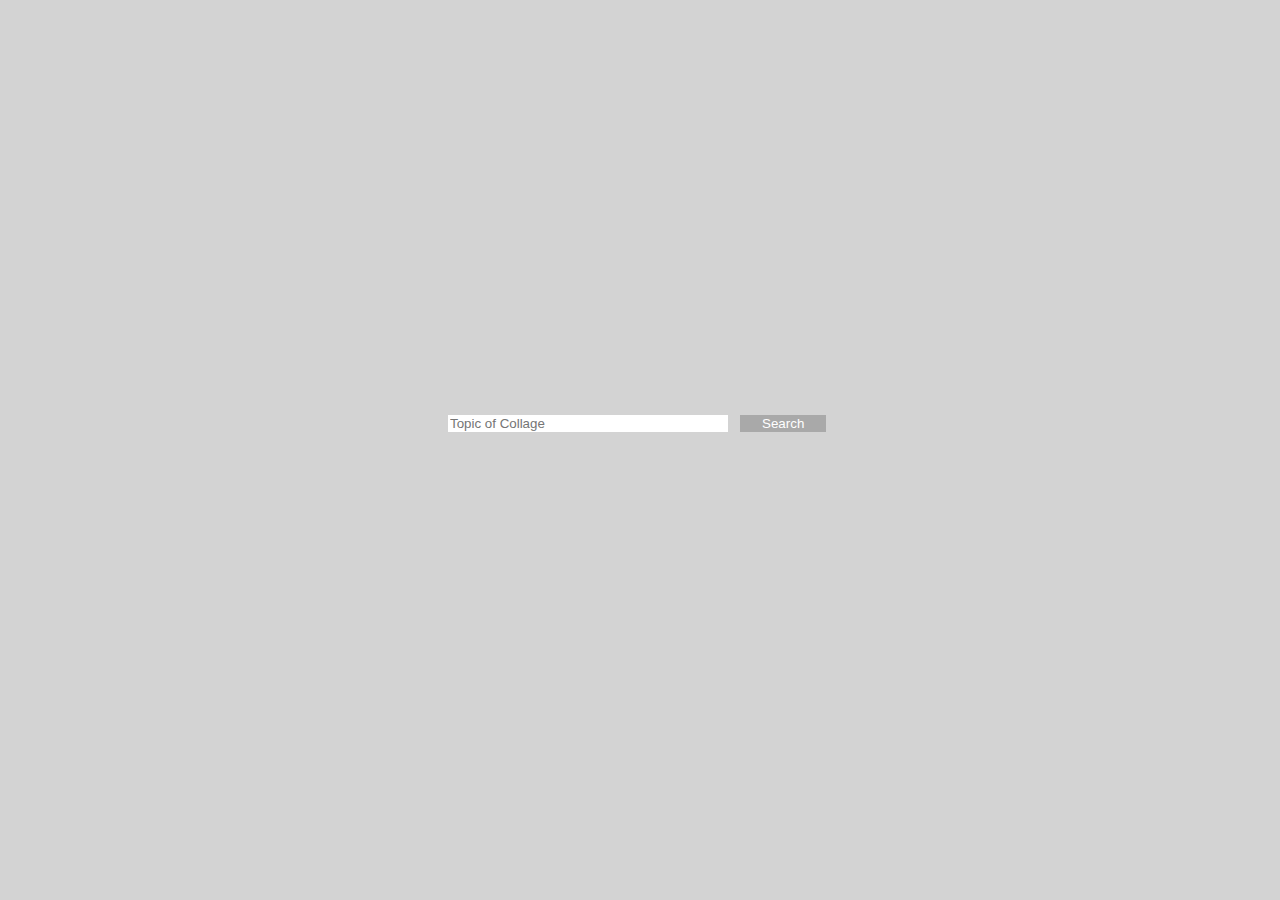
==== index.html @ f2766b0c "first front end demo version" ====
<!doctype html>
<html>
<head>
<meta charset="utf-8">
<title>CollageTown</title>
<link rel="stylesheet" type="text/css"
	href="style.css" />
</head>
<body class="default">
	<h1 id="title">Collage for Topic SpiderMeme</h1>
	<div id="collage"></div>
	<div id="search-bar">
		<input type="search" placeholder="Topic of Collage">
		<button>Search</button>
	</div>
	<div id="prev-collage-container"></div>
	<script src="https://ajax.googleapis.com/ajax/libs/jquery/3.2.1/jquery.min.js"></script>
	<script src="collage.js"></script>
</body>
	
</html>
---- style.css ----
/* SCSS Document */
body, div, h1 {
  margin: 0;
  transition: left .5s ease-in-out, top .5s ease-in-out, height .5s ease-in-out, opacity .5s ease-in-out; }

#search-bar {
  z-index: 2;
  left: 35vw;
  width: 30%; }
  #search-bar input {
    width: 73%;
    margin: 0;
    border: none; }
  #search-bar button {
    border: none;
    color: white;
    background-color: darkgray;
    margin-left: 2%;
    width: 22.5%; }

#title, #collage, #prev-collage-container {
  text-align: center;
  opacity: 0;
  position: absolute;
  color: black; }

.default {
  background: lightgrey;
  transition: background-color .5s ease-in-out; }
  .default #search-bar {
    position: absolute;
    top: 46vh; }
  .default #title, .default #collage, .default #prev-collage-container {
    height: 0px;
    opacity: 0; }

.activated {
  background: white; }
  .activated #search-bar {
    position: absolute;
    top: 80vh; }
  .activated #title, .activated #collage, .activated #prev-collage-container {
    opacity: 1; }
  .activated #title {
    top: 5vh;
    height: 7.5vh;
    width: 100%; }
  .activated #prev-collage-container {
    background-image: url("http://weknowmemes.com/generator/uploads/generated/g1329366229914525740.jpg");
    background-size: contain;
    top: 87vh;
    left: 10vw;
    height: 8vh;
    width: 80vw; }
  .activated #collage {
    background-size: cover;
    background-position: center;
    background-image: url("http://i.imgur.com/6L8KY.jpg");
    top: 12.5vh;
    left: 20vw;
    width: 60vw;
    max-width: 800px;
    height: 50vh;
    min-height: 600px;
    display: block; }
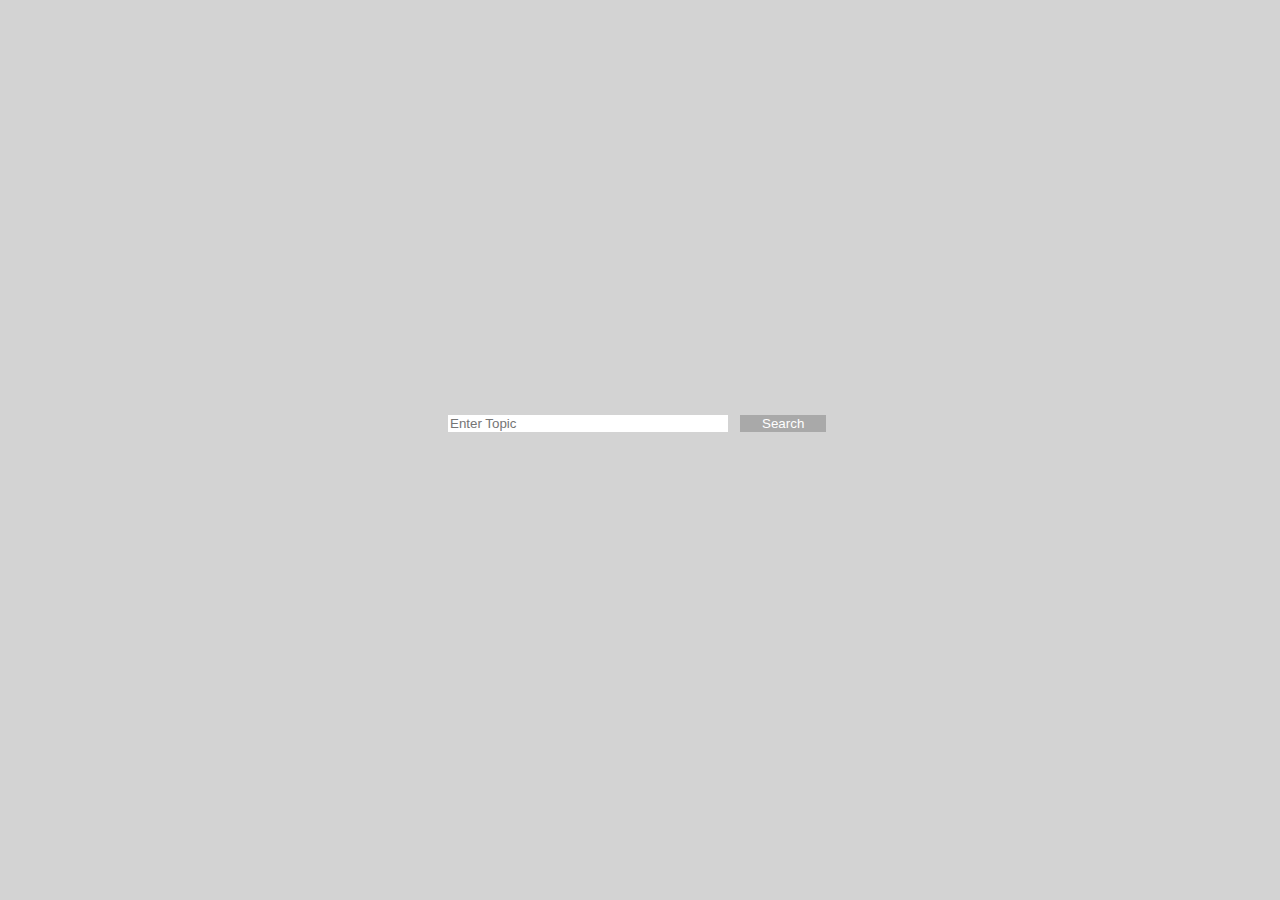
==== commit 1212b175: "added notes for future style" ====
--- a/index.html
+++ b/index.html
@@ -10,7 +10,7 @@
 	<h1 id="title">Collage for Topic SpiderMeme</h1>
 	<div id="collage"></div>
 	<div id="search-bar">
-		<input type="search" placeholder="Topic of Collage">
+		<input type="search" placeholder="Enter Topic">
 		<button>Search</button>
 	</div>
 	<div id="prev-collage-container"></div>
--- a/style.css
+++ b/style.css
@@ -59,7 +59,7 @@
     top: 12.5vh;
     left: 20vw;
     width: 60vw;
-    max-width: 800px;
+    min-width: 800px;
     height: 50vh;
     min-height: 600px;
     display: block; }
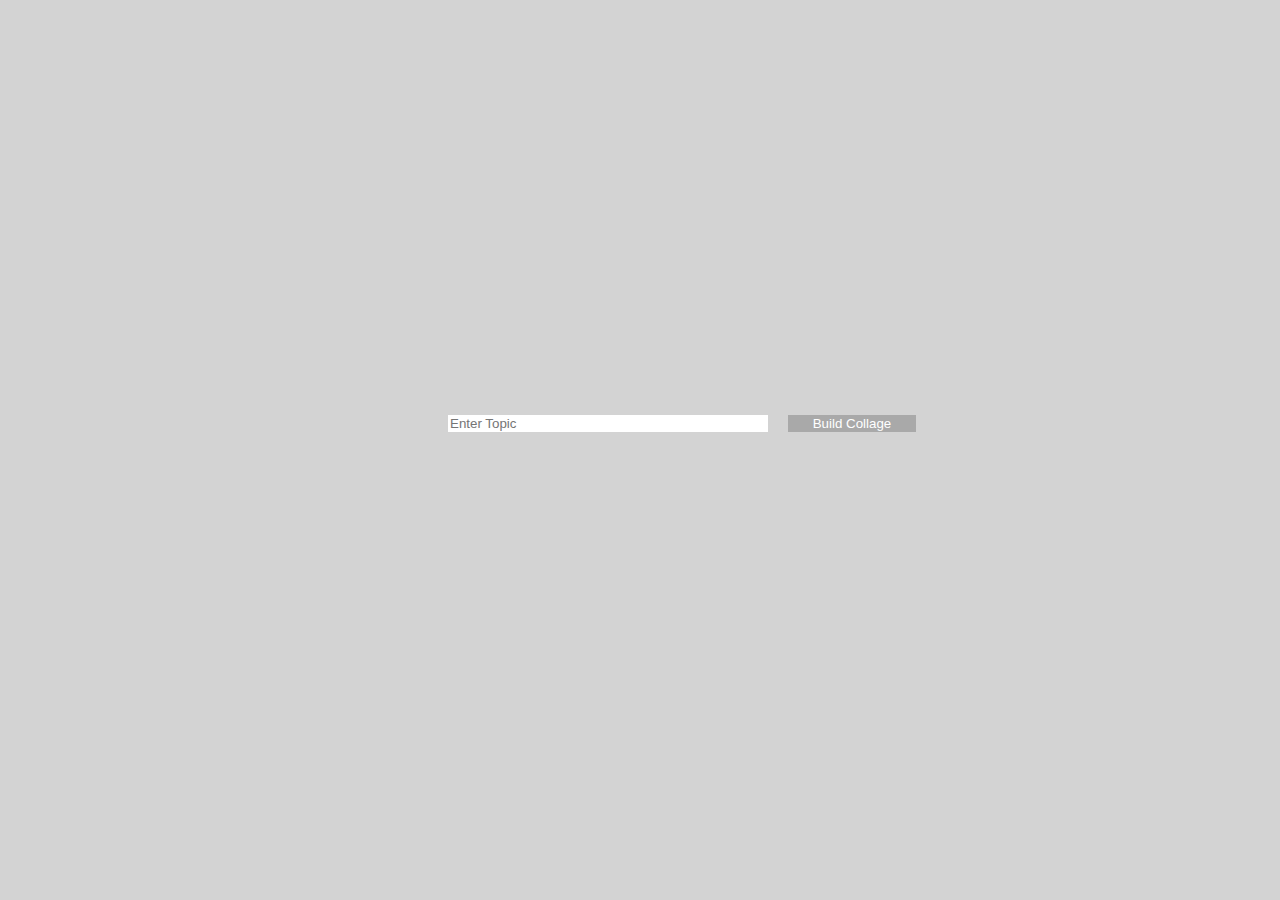
==== commit 05e86038: "everything but handling backend information tested and working" ====
--- a/index.html
+++ b/index.html
@@ -7,15 +7,16 @@
 	href="style.css" />
 </head>
 <body class="default">
-	<h1 id="title">Collage for Topic SpiderMeme</h1>
+	<h1 id="title">_</h1>
 	<div id="collage"></div>
 	<div id="search-bar">
-		<input type="search" placeholder="Enter Topic">
-		<button>Search</button>
+		<input id="input-field" type="search" placeholder="Enter Topic">
+		<button id="search">Build Collage</button>
+		<button id="export">Export Collage</button>
 	</div>
 	<div id="prev-collage-container"></div>
 	<script src="https://ajax.googleapis.com/ajax/libs/jquery/3.2.1/jquery.min.js"></script>
 	<script src="collage.js"></script>
 </body>
-	
+
 </html>
--- a/style.css
+++ b/style.css
@@ -6,17 +6,17 @@
 #search-bar {
   z-index: 2;
   left: 35vw;
-  width: 30%; }
+  width: 50%; }
   #search-bar input {
-    width: 73%;
+    width: 50%;
     margin: 0;
     border: none; }
   #search-bar button {
     border: none;
     color: white;
     background-color: darkgray;
-    margin-left: 2%;
-    width: 22.5%; }
+    margin-left: 2.5%;
+    width: 20%; }
 
 #title, #collage, #prev-collage-container {
   text-align: center;
@@ -30,15 +30,16 @@
   .default #search-bar {
     position: absolute;
     top: 46vh; }
-  .default #title, .default #collage, .default #prev-collage-container {
-    height: 0px;
+  .default #title, .default #collage, .default #prev-collage-container, .default #export {
     opacity: 0; }
+  .default #collage {
+    height: 0; }
 
 .activated {
   background: white; }
   .activated #search-bar {
     position: absolute;
-    top: 80vh; }
+    bottom: 20vh; }
   .activated #title, .activated #collage, .activated #prev-collage-container {
     opacity: 1; }
   .activated #title {
@@ -46,12 +47,21 @@
     height: 7.5vh;
     width: 100%; }
   .activated #prev-collage-container {
-    background-image: url("http://weknowmemes.com/generator/uploads/generated/g1329366229914525740.jpg");
-    background-size: contain;
-    top: 87vh;
+    bottom: 13vh;
     left: 10vw;
-    height: 8vh;
-    width: 80vw; }
+    height: 15vh;
+    width: 80vw;
+    overflow: scroll; }
+    .activated #prev-collage-container div {
+      width: 10vw;
+      height: 100%;
+      float: left;
+      background-size: contain;
+      background-position: center;
+      background-repeat: no-repeat;
+      cursor: pointer; }
+    .activated #prev-collage-container .active {
+      display: none; }
   .activated #collage {
     background-size: cover;
     background-position: center;
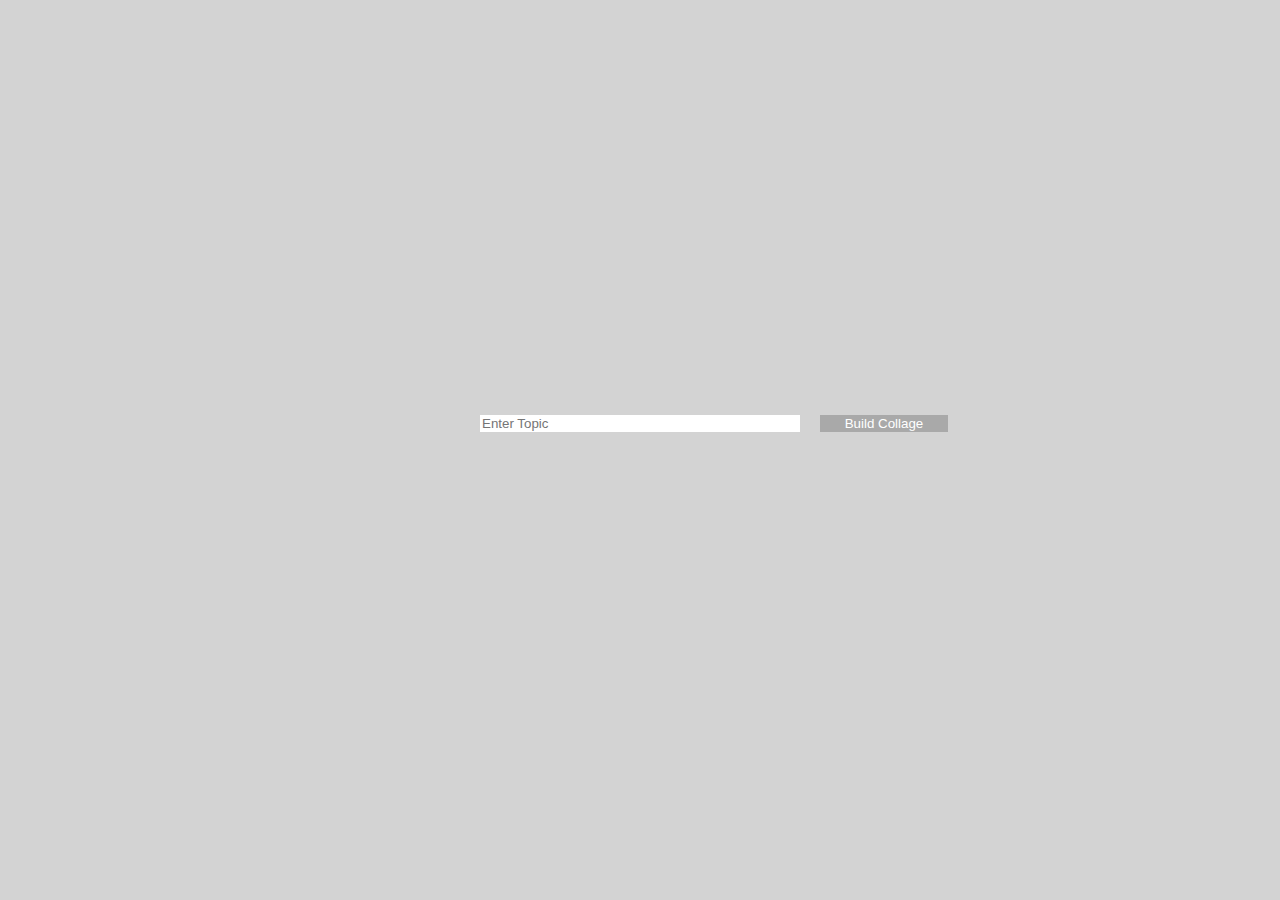
==== commit b4a622a5: "added functionality for export button" ====
--- a/index.html
+++ b/index.html
@@ -12,7 +12,7 @@
 	<div id="search-bar">
 		<input id="input-field" type="search" placeholder="Enter Topic">
 		<button id="search">Build Collage</button>
-		<button id="export">Export Collage</button>
+		<a href="" download><button id="export">Export Collage</button></a>
 	</div>
 	<div id="prev-collage-container"></div>
 	<script src="https://ajax.googleapis.com/ajax/libs/jquery/3.2.1/jquery.min.js"></script>
--- a/style.css
+++ b/style.css
@@ -5,7 +5,7 @@
 
 #search-bar {
   z-index: 2;
-  left: 35vw;
+  left: 25vw;
   width: 50%; }
   #search-bar input {
     width: 50%;
@@ -29,7 +29,8 @@
   transition: background-color .5s ease-in-out; }
   .default #search-bar {
     position: absolute;
-    top: 46vh; }
+    top: 46vh;
+    left: 37.5vw; }
   .default #title, .default #collage, .default #prev-collage-container, .default #export {
     opacity: 0; }
   .default #collage {
@@ -61,7 +62,7 @@
       background-repeat: no-repeat;
       cursor: pointer; }
     .activated #prev-collage-container .active {
-      display: none; }
+       }
   .activated #collage {
     background-size: cover;
     background-position: center;
